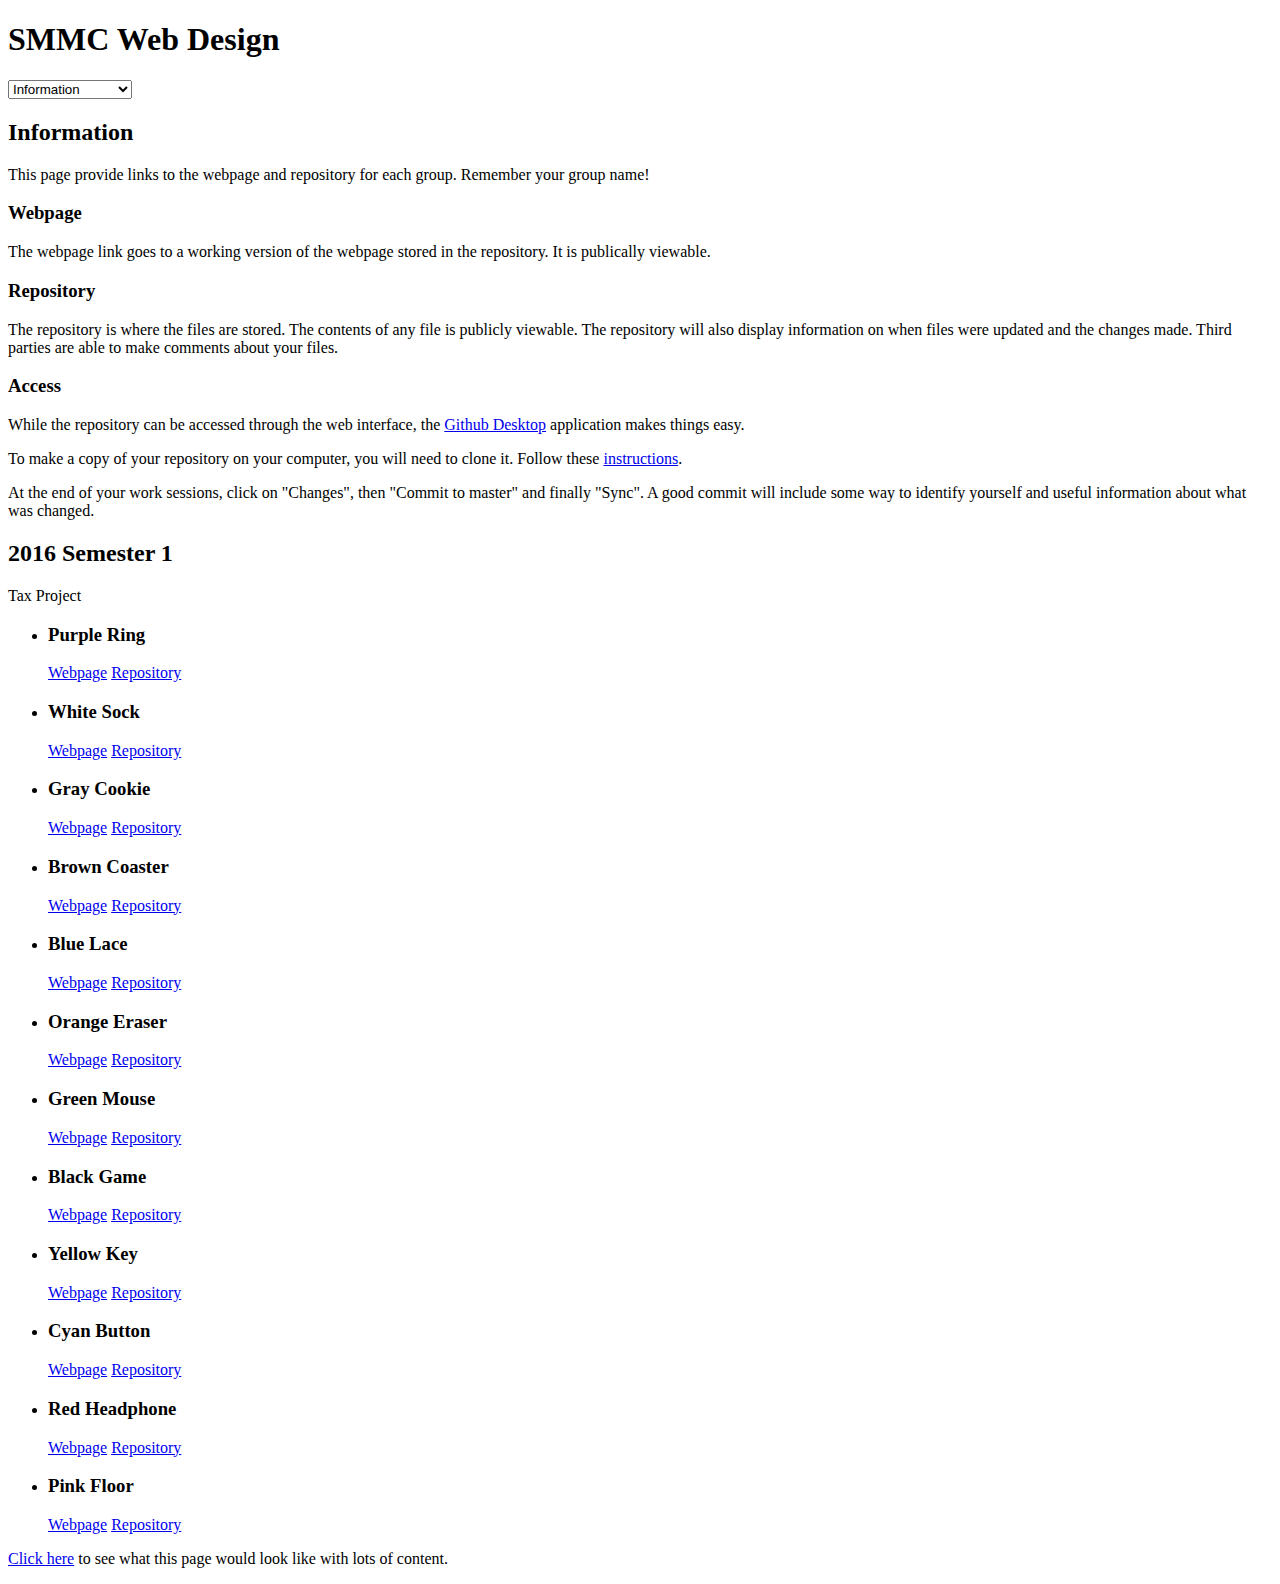
==== index.html @ 0b1d2e1f "Change commit information" ====
<!--
Index page which links to the group repositories and provides a link to viewable pages.
-->
<!DOCTYPE html>
<html lang="en">

    <head>
        <meta charset="utf-8">
        <title>SMMC Web Design</title>
        <link href="index-stylesheet.css" rel="stylesheet">
    </head>

    <body>
        <!-- heading -->
        <header>
            <h1>SMMC Web Design</h1>
        </header>
        <!-- Navigation Spinner -->
        <nav>
            <select id="navlist">
                <option value="infobox">Information</option>
                <option value="2016_1">2016 Semester 1</option>
            </select>
            <script src="index-navscript.js"></script>
        </nav>

        <!-- Main Content -->
        <div id="wrapper">
            <!-- Info box (it will be put behind the selected group) -->
            <div class="classBox" id="infobox">
                <h2>Information</h2>
                <p>This page provide links to the webpage and repository for each group. Remember your group name!</p>
                <h3>Webpage</h3>
                <p>The webpage link goes to a working version of the webpage stored in the repository. It is publically viewable.</p>
                <h3>Repository</h3>
                <p>The repository is where the files are stored. The contents of any file is publicly viewable. The repository will also display information on when files were updated and the changes made. Third parties are able to make comments about your files.</p>
                <h3>Access</h3>
                <p>While the repository can be accessed through the web interface, the <a href="https://desktop.github.com/" target="_blank">Github Desktop</a> application makes things easy.</p>
                <p>To make a copy of your repository on your computer, you will need to clone it. Follow these <a href="https://help.github.com/desktop/guides/contributing/cloning-a-repository-from-github-desktop/" target="_blank">instructions</a>.</p>
                <p>At the end of your work sessions, click on "Changes", then "Commit to master" and finally "Sync". A good commit will include some way to identify yourself and useful information about what was changed.</p>

            </div>

            <!-- Show current and past classes, place the most current class at the top-->
            <div class="classBox" id="2016_1">
                <!-- This is a box for a single class, noted by year and semester-->
                <h2>2016 Semester 1</h2>
                <p>Tax Project</p>
                <ul>
                    <li>
                        <h3>Purple Ring</h3>
                        <a href="http://htmlpreview.github.io/?https://github.com/SMMC-Web-Design/2016_1_PurpleRing/blob/master/index.html">Webpage</a>
                        <a href="https://github.com/SMMC-Web-Design/2016_1_PurpleRing">Repository</a>
                    </li>
                    <li>
                        <h3>White Sock</h3>
                        <a href="http://htmlpreview.github.io/?https://github.com/SMMC-Web-Design/2016_1_WhiteSock/blob/master/index.html">Webpage</a>
                        <a href="https://github.com/SMMC-Web-Design/2016_1_WhiteSock">Repository</a>
                    </li>
                    <li>
                        <h3>Gray Cookie</h3>
                        <a href="http://htmlpreview.github.io/?https://github.com/SMMC-Web-Design/2016_1_GrayCookie/blob/master/index.html">Webpage</a>
                        <a href="https://github.com/SMMC-Web-Design/2016_1_GrayCookie">Repository</a>
                    </li>
                    <li>
                        <h3>Brown Coaster</h3>
                        <a href="http://htmlpreview.github.io/?https://github.com/SMMC-Web-Design/2016_1_BrownCoaster/blob/master/index.html">Webpage</a>
                        <a href="https://github.com/SMMC-Web-Design/2016_1_BrownCoaster">Repository</a>
                    </li>
                    <li>
                        <h3>Blue Lace</h3>
                        <a href="http://htmlpreview.github.io/?https://github.com/SMMC-Web-Design/2016_1_BlueLace/blob/master/index.html">Webpage</a>
                        <a href="https://github.com/SMMC-Web-Design/2016_1_BlueLace">Repository</a>
                    </li>
                    <li>
                        <h3>Orange Eraser</h3>
                        <a href="http://htmlpreview.github.io/?https://github.com/SMMC-Web-Design/2016_1_OrangeEraser/blob/master/index.html">Webpage</a>
                        <a href="https://github.com/SMMC-Web-Design/2016_1_OrangeEraser">Repository</a>
                    </li>
                    <li>
                        <h3>Green Mouse</h3>
                        <a href="http://htmlpreview.github.io/?https://github.com/SMMC-Web-Design/2016_1_GreenMouse/blob/master/index.html">Webpage</a>
                        <a href="https://github.com/SMMC-Web-Design/2016_1_GreenMouse">Repository</a>
                    </li>
                    <li>
                        <h3>Black Game</h3>
                        <a href="http://htmlpreview.github.io/?https://github.com/SMMC-Web-Design/2016_1_BlackGame/blob/master/index.html">Webpage</a>
                        <a href="https://github.com/SMMC-Web-Design/2016_1_BlackGame">Repository</a>
                    </li>
                    <li>
                        <h3>Yellow Key</h3>
                        <a href="http://htmlpreview.github.io/?https://github.com/SMMC-Web-Design/2016_1_YellowKey/blob/master/index.html">Webpage</a>
                        <a href="https://github.com/SMMC-Web-Design/2016_1_YellowKey">Repository</a>
                    </li>
                    <li>
                        <h3>Cyan Button</h3>
                        <a href="http://htmlpreview.github.io/?https://github.com/SMMC-Web-Design/2016_1_CyanButton/blob/master/index.html">Webpage</a>
                        <a href="https://github.com/SMMC-Web-Design/2016_1_CyanButton">Repository</a>
                    </li>
                    <li>
                        <h3>Red Headphone</h3>
                        <a href="http://htmlpreview.github.io/?https://github.com/SMMC-Web-Design/2016_1_RedHeadphone/blob/master/index.html">Webpage</a>
                        <a href="https://github.com/SMMC-Web-Design/2016_1_RedHeadphone">Repository</a>
                    </li>
                    <li>
                        <h3>Pink Floor</h3>
                        <a href="http://htmlpreview.github.io/?https://github.com/SMMC-Web-Design/2016_1_PinkFloor/blob/master/index.html">Webpage</a>
                        <a href="https://github.com/SMMC-Web-Design/2016_1_PinkFloor">Repository</a>
                    </li>
                </ul>
            </div>
        </div>
        <!-- end wrapper -->

        <!-- Footer -->
        <footer>
            <p><a href="index-example.html">Click here</a> to see what this page would look like with lots of content.</p>
        </footer>

    </body>

</html>
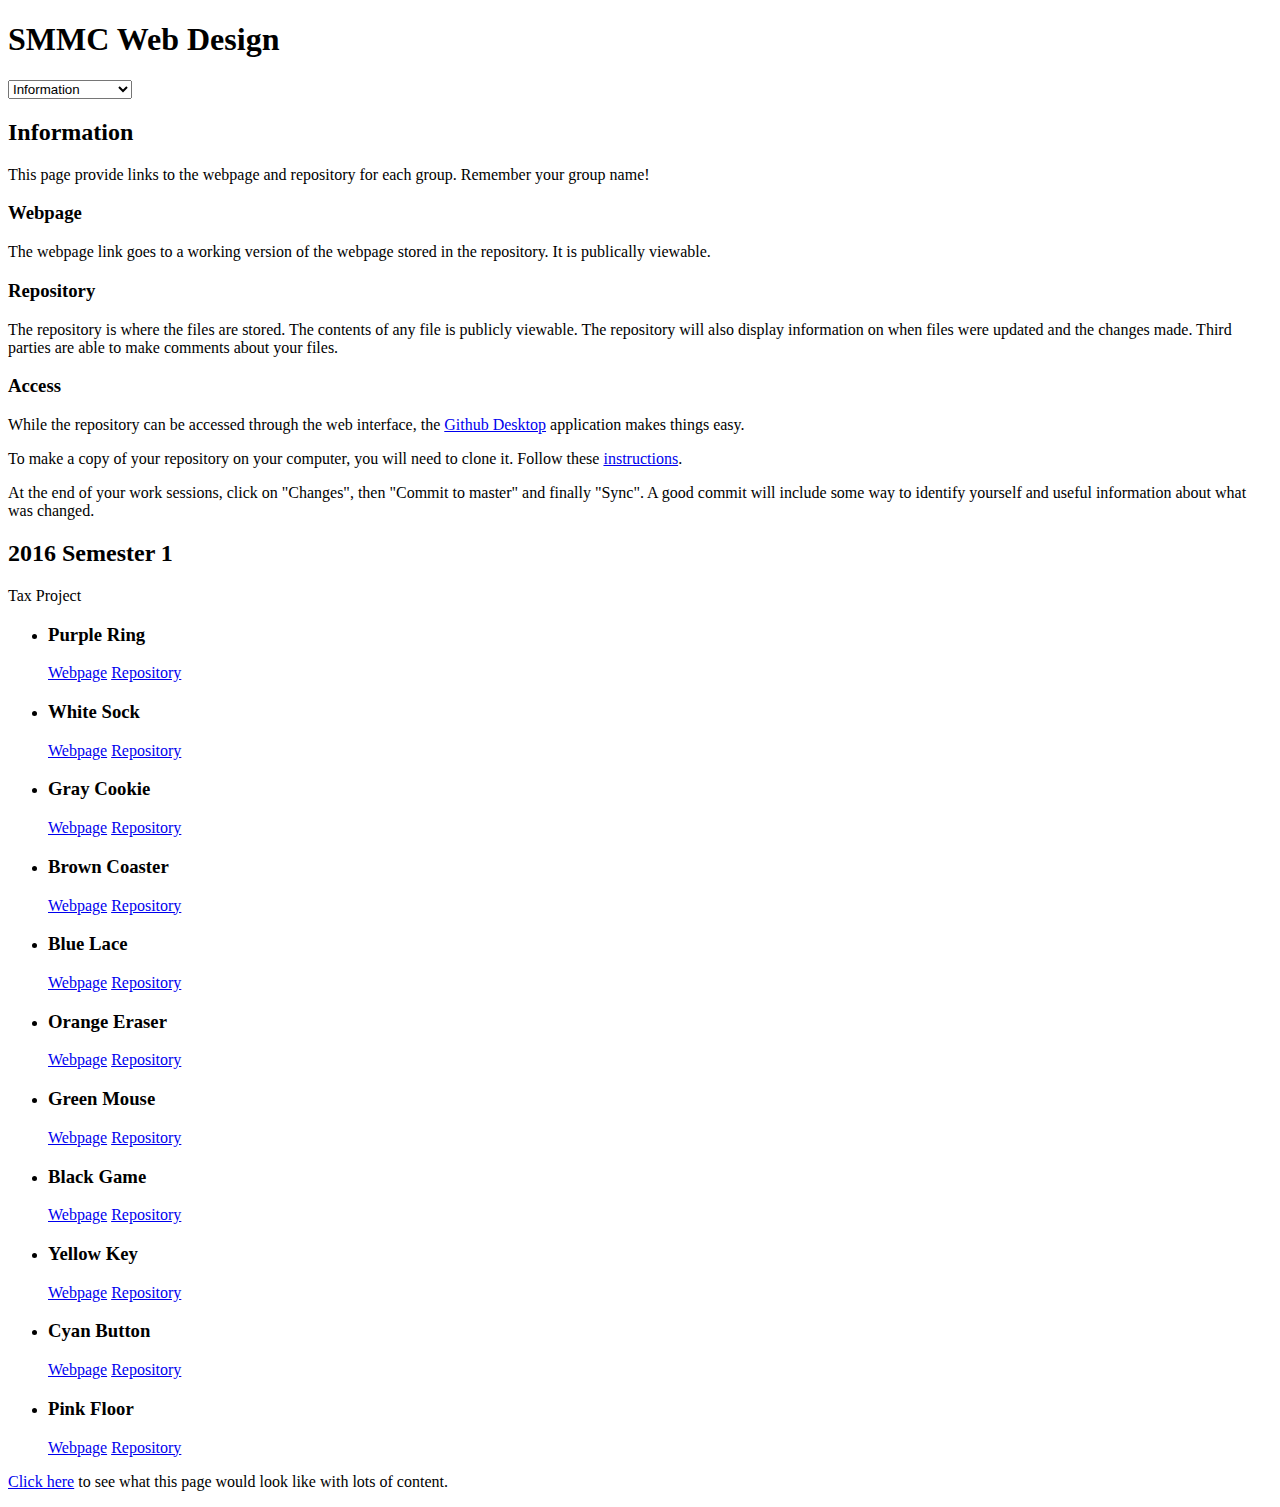
==== commit faaba6a3: "Removed "Red Headphone" group" ====
--- a/index.html
+++ b/index.html
@@ -98,11 +98,6 @@
                         <a href="https://github.com/SMMC-Web-Design/2016_1_CyanButton">Repository</a>
                     </li>
                     <li>
-                        <h3>Red Headphone</h3>
-                        <a href="http://htmlpreview.github.io/?https://github.com/SMMC-Web-Design/2016_1_RedHeadphone/blob/master/index.html">Webpage</a>
-                        <a href="https://github.com/SMMC-Web-Design/2016_1_RedHeadphone">Repository</a>
-                    </li>
-                    <li>
                         <h3>Pink Floor</h3>
                         <a href="http://htmlpreview.github.io/?https://github.com/SMMC-Web-Design/2016_1_PinkFloor/blob/master/index.html">Webpage</a>
                         <a href="https://github.com/SMMC-Web-Design/2016_1_PinkFloor">Repository</a>
